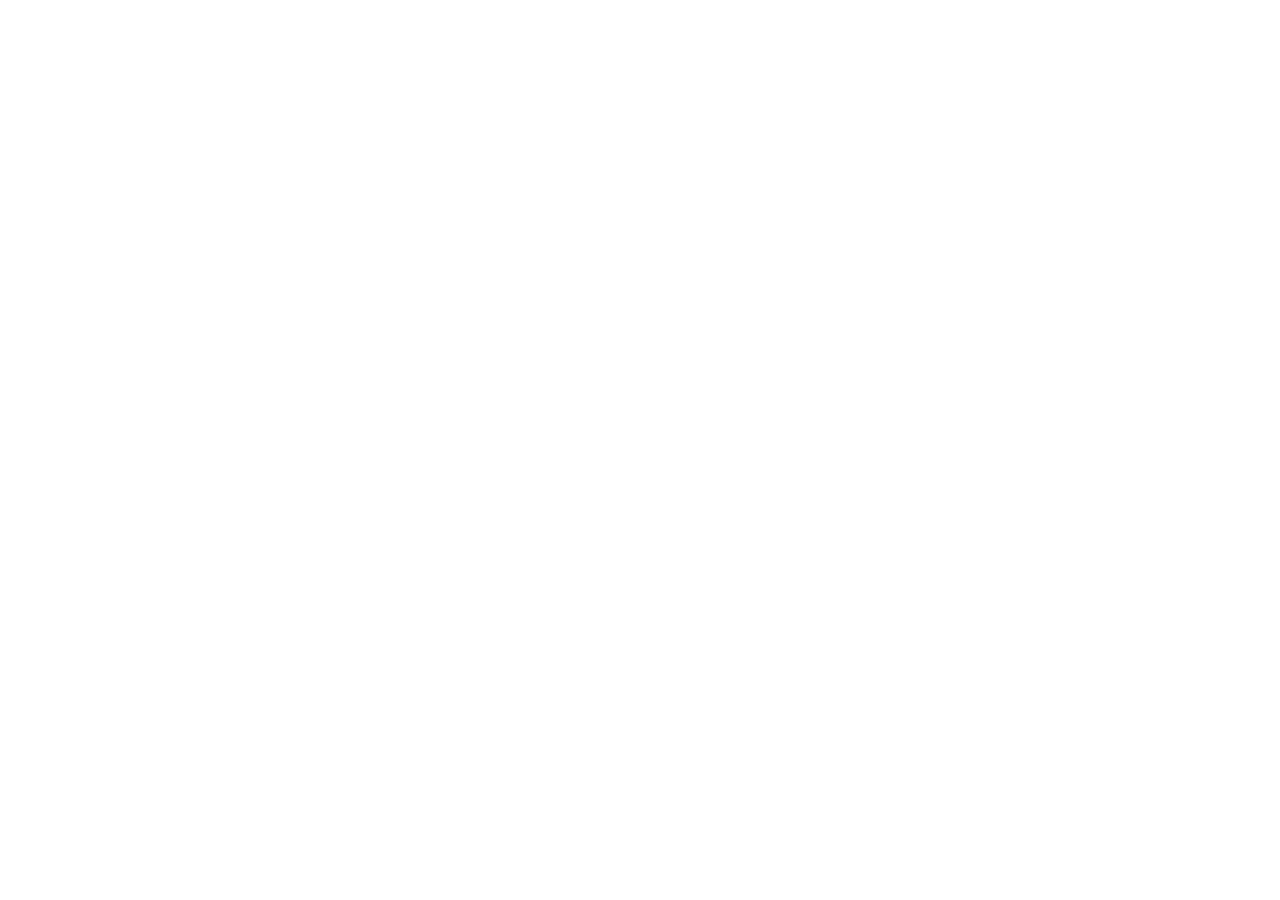
==== site/work/comit-capital/index.html @ ecbea797 "Publish current portfolio as a public GitHub Pages static site" ====
<!doctype html><html lang="en"><head><meta charset="utf-8"><meta name="viewport" content="width=device-width,initial-scale=1"><meta name="description" content="Portfolio of Elton Yasini, a multidisciplinary designer, animator and developer creating brand identities, motion graphics, digital campaigns and web experiences."><meta name="theme-color" content="#F8F8F6"><link rel="icon" href="data:,"><title>Elton Yasini | Designer, Animator &amp; Developer</title>  <script type="module" crossorigin src="/elton-portfolio/assets/app-Dao03Kfd.js"></script>
  <link rel="stylesheet" crossorigin href="/elton-portfolio/assets/index-CgjP9zoy.css">
</head><body><div id="root"></div><noscript>Please enable JavaScript to explore the selected work.</noscript></body></html>
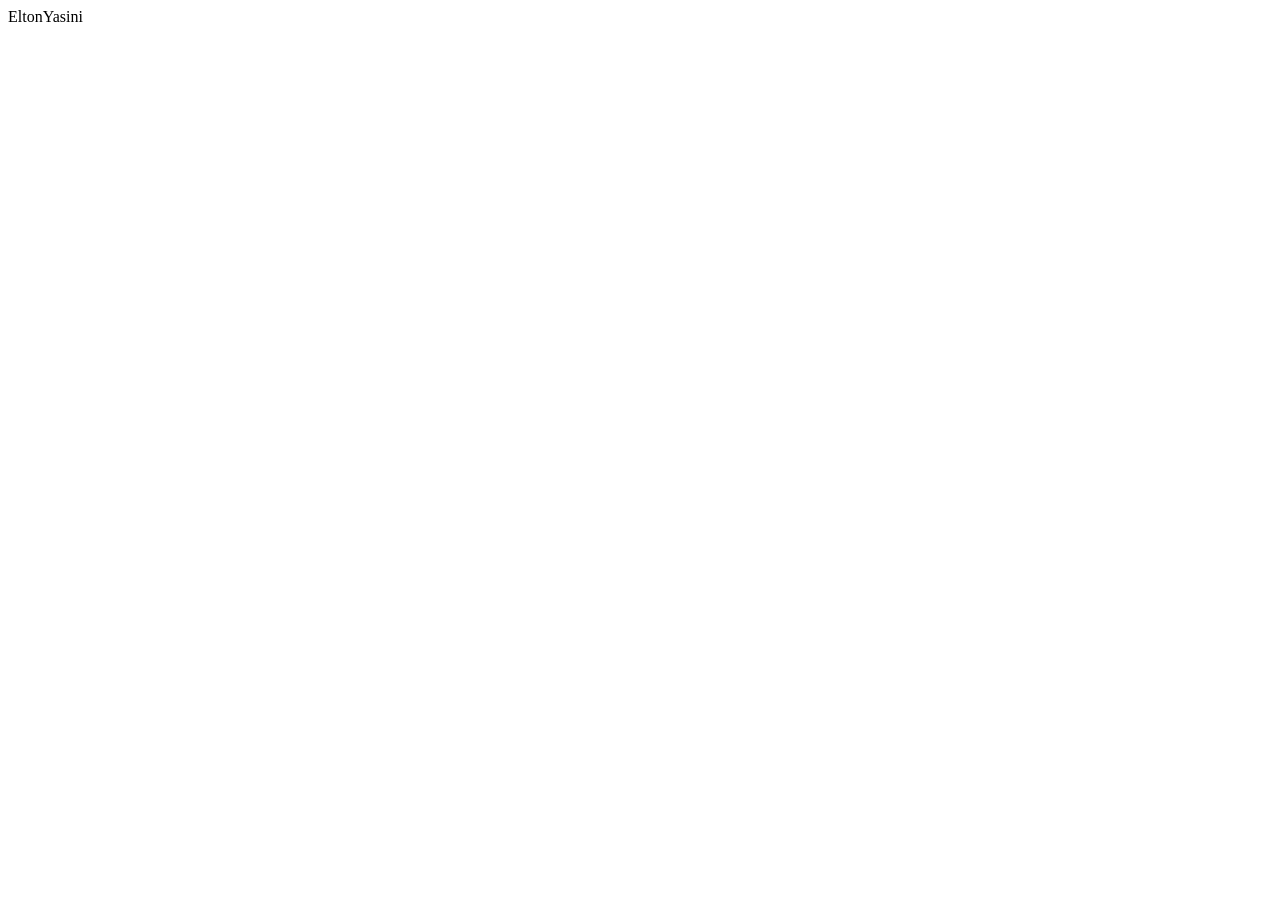
==== commit 41dce13e: "Refine portfolio layout and usability with a name-only GSAP intro" ====
--- a/site/work/comit-capital/index.html
+++ b/site/work/comit-capital/index.html
@@ -1,3 +1,9 @@
-<!doctype html><html lang="en"><head><meta charset="utf-8"><meta name="viewport" content="width=device-width,initial-scale=1"><meta name="description" content="Portfolio of Elton Yasini, a multidisciplinary designer, animator and developer creating brand identities, motion graphics, digital campaigns and web experiences."><meta name="theme-color" content="#F8F8F6"><link rel="icon" href="data:,"><title>Elton Yasini | Designer, Animator &amp; Developer</title>  <script type="module" crossorigin src="/elton-portfolio/assets/app-Dao03Kfd.js"></script>
+<!doctype html><html lang="en"><head><meta charset="utf-8"><meta name="viewport" content="width=device-width,initial-scale=1"><meta name="description" content="Portfolio of Elton Yasini, a multidisciplinary designer, animator and developer creating brand identities, motion graphics, digital campaigns and web experiences."><meta name="theme-color" content="#F8F8F6"><link rel="icon" href="data:,"><title>Elton Yasini | Designer, Animator &amp; Developer</title>  <script type="module" crossorigin src="/elton-portfolio/assets/app-refined-20261028.js"></script>
   <link rel="stylesheet" crossorigin href="/elton-portfolio/assets/index-CgjP9zoy.css">
-</head><body><div id="root"></div><noscript>Please enable JavaScript to explore the selected work.</noscript></body></html>
+<link rel="stylesheet" href="/elton-portfolio/assets/portfolio-refinement.css"></head><body><div id="portfolio-intro" aria-hidden="true"><div><span>Elton</span><span>Yasini</span></div></div>
+<script>
+(()=>{const el=document.getElementById('portfolio-intro');
+try{if(sessionStorage.getItem('portfolio-intro-seen')||matchMedia('(prefers-reduced-motion: reduce)').matches){el.hidden=true;}else{sessionStorage.setItem('portfolio-intro-seen','1');}}catch{}
+window.portfolioIntroTimeout=setTimeout(()=>el.remove(),2400);
+})();
+</script><div id="root"></div><noscript>Please enable JavaScript to explore the selected work.</noscript></body></html>
